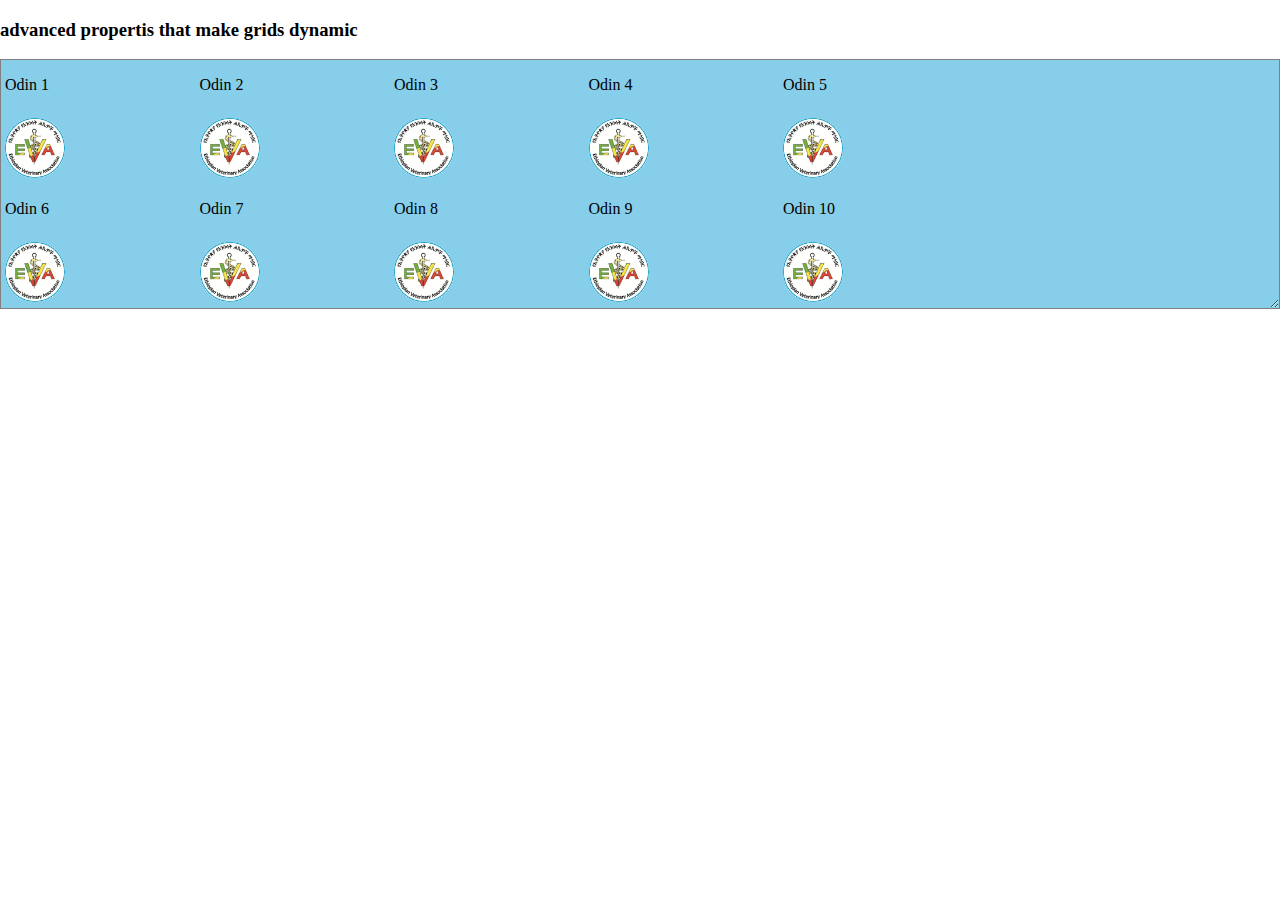
==== dynamic-grid.html @ ce289902 "add grid practice" ====
<!DOCTYPE html>
<html lang="en">
<head>
    <meta charset="UTF-8">
    <meta http-equiv="X-UA-Compatible" content="IE=edge">
    <meta name="viewport" content="width=device-width, initial-scale=1.0">
    <title>making grids dynamic</title>
    <link rel="stylesheet" href="css/style.css">
</head>
<body>
    <h3>advanced propertis that make grids dynamic</h3>
            <div class="dynamic-grid">
                <div class="grid-item">
                    <p>Odin 1</p>
                    <img src="images/eva-logo.png" alt="top-logo">
                </div>
                <div class="grid-item">
                    <p>Odin 2</p>
                    <img src="images/eva-logo.png" alt="top-logo">
                </div>
                <div class="grid-item">
                    <p>Odin 3</p>
                    <img src="images/eva-logo.png" alt="top-logo">
                </div>
                <div class="grid-item">
                    <p>Odin 4</p>
                    <img src="images/eva-logo.png" alt="top-logo">
                </div>
                <div class="grid-item">
                    <p>Odin 5</p>
                    <img src="images/eva-logo.png" alt="top-logo">
                </div>
                <div class="grid-item">
                    <p>Odin 6</p>
                    <img src="images/eva-logo.png" alt="top-logo">
                </div>
                <div class="grid-item">
                    <p>Odin 7</p>
                    <img src="images/eva-logo.png" alt="top-logo">
                </div>
                <div class="grid-item">
                    <p>Odin 8</p>
                    <img src="images/eva-logo.png" alt="top-logo">
                </div>
                <div class="grid-item">
                    <p>Odin 9</p>
                    <img src="images/eva-logo.png" alt="top-logo">
                </div>
                <div class="grid-item">
                    <p>Odin 10</p>
                    <img src="images/eva-logo.png" alt="top-logo">
                </div>
            </div>
</body>
</html>
---- css/style.css ----
/*General Styling*/
body,html{
    height: 100%;
    margin: 0;
}
.container{
    text-align: center;
    height: 100%;
    padding: 16px;
    box-sizing: border-box;
    /* grid layout*/
    display: grid;
    grid-template-columns: 1fr 3fr;
    grid-template-rows: 1fr 1fr 5fr 1fr;
    /*place grid elements insid respective grids*/
}
.container div,footer{
    padding: 15px;
    font-family: -apple-system, BlinkMacSystemFont, 'Segoe UI', Roboto, Oxygen, Ubuntu, Cantarell, 'Open Sans', 'Helvetica Neue', sans-serif;
    border-radius: 15px;
}
.header{
    background-color: #ffde22;
    grid-column: 1/3;
}
.sidebar{
    background-color: #ff7755;
    
    grid-row: 2/4;
}
.nav{
    background-color: #00ddff;
}
.article{
    background-color: #bccbde;
}
.footer{
    background-color: #393f4d;
    grid-column: 1/3;
}


/*flex review*/
.flex-container{
    display: flex;
}
.flex-container div{   
    background: peachpuff;
    border: 4px solid brown;
    height: 100px;    
    flex:1; 
}
/*grid layout*/
.grid-container{
    display: grid;
    grid-template-columns: 100px 100px 100px;/*explicit col declaration*/
    grid-template-rows: 100px 100px 100px;
  /*  grid-template:  100px 100px 100px/100px 100px 100px; /* shortand for above
  value before "/" represents rows and after represent cols*/
  grid-auto-rows: 50px;/* determine height of row for items overflow or implicit row declarations*/

  /*column-gap: 10px;
   row-gap: 5px;*/
   gap: 5px 10px; /*shorthand for above two lines setting gap*/
}
.item{
    border: 2px solid black;
    background-color: orange;
    text-align: center;
}
.first-row{
    background-color: pink;
}
.last-column{
   background-color: lightblue;
}
/*aprtment floor plan example*/
/*
.apartment{
    display: inline-grid; /*  avoids the the container gaid from streching to take up space
    grid-template: 60px 60px 60px 60px 60px/60px 60px 60px 60px 60px;
    background-color: lightblue;
}
.room{
    border: 1px solid;
    font-size: 50%;
    text-align: center;
}
#living-room{
    grid-column-start: 1;
    grid-column-end: 6;
    grid-row-start: 1;
    grid-row-end: 3;

}
#kitchen{
    grid-column: 4/6;
    grid-row: 3/5;
}
#bedroom{
    grid-column-start: 1;
    grid-column-end: 4;
    grid-row-start: 3;
    grid-row-end: 5;
}
#bathroom{
    grid-column: 3/6; /*shortand notation
    grid-row: 5/6;
}
#closet{
    grid-column-start: 1;
    grid-column-end: 3;
    grid-row-start: 5;
    grid-row-end: 6;
}
*/
/* or we can use grid-area to place e/ts in specific grid areas*/
.apartment{
    display:inline-grid; 
    background-color: lightblue;
    grid-template: 60px 60px 60px 60px 60px /60px 60px 60px 60px 60px;
    grid-template-areas: "living-room living-room living-room living-room living-room"
                         "living-room living-room living-room living-room living-room"
                         "bed-room bed-room bath-room kitchen kitchen"
                         "bed-room bed-room bath-room kitchen kitchen"
                         "closet closet bath-room kitchen kitchen";
}                   
.room{
    border: 1px solid;
    font-size: 50%;
    text-align: center;
} 
#living-room{
    grid-area: living-room;
}
#kitchen{
    grid-area: kitchen;
}
#bedroom{
    grid-area: bed-room;
}
#bathroom{
    grid-area: bath-room;
}
#closet{
    grid-area: closet;
}

/* grid -line based placement demo*/
.wrapper{
    background-color: blueviolet;
    display: grid;
    grid-template-columns: repeat(3,1fr);
    grid-template-rows: repeat(3,100px);
}
.box1{
    background-color: blanchedalmond;
    border: 1px solid;
    grid-column-start: 1;
    grid-column-end: 2;
    grid-row-start: 1;
    grid-row-end: 4;
}
.box2{
    background-color: rgb(234, 236, 91);
    border: 1px solid;
    grid-column-start: 3;
    grid-column-end: 4;
    grid-row-start: 1;
    grid-row-end: 3;
   
}
.box3{
    background-color: rgb(112, 236, 11);
    border: 1px solid;
    grid-column-start: 2;
    grid-column-end: 3;
    grid-row-start: 1;
    grid-row-end: 2; 
}
.box4{
    background-color: rgb(11, 34, 236);
    border: 1px solid;
    grid-column-start: 2;
    grid-column-end: 4;
    grid-row-start: 3;
    grid-row-end: 4; 
}
/* styling for elements in dynamic-grid.html*/
.dynamic-grid{
    resize: both;
    overflow: auto;
    display: grid;
    gap: 4px;
    padding: 4px;
    border: 1px solid gray;
    background-color: skyblue;
    /*
    grid-template-rows: 150px 150px;
    grid-template-columns: 150px 150px 150px 150px 150px;
    */
    /*can be rewritten shortened as follows
    grid-template-rows: repeat(2,150px);
    grid-template-columns: repeat(5,150px);*/
    /* or we can make it dynamically take available space by taking fractional space
    grid-template-rows: repeat(2,1fr);
    grid-template-columns: repeat(5,1fr); */
    /*disproportional distribution of items
    grid-template-rows: repeat(2,1fr);
    grid-template-columns: repeat(2,2fr) repeat(3,1fr);
        */
    grid-template-rows: repeat(2,min(200px, 50%));
    grid-template-columns: repeat(5,max(120px,15%));
}
.grid.item{
    background-color: #444;
    text-align: center;
    color: #ddd;
    font-family: sans-serif;
    font-size: 1.5rem;
    padding: 12px;
}
p{
    margin: 12px auto 24px;
}
img{
    height: 60px;
}
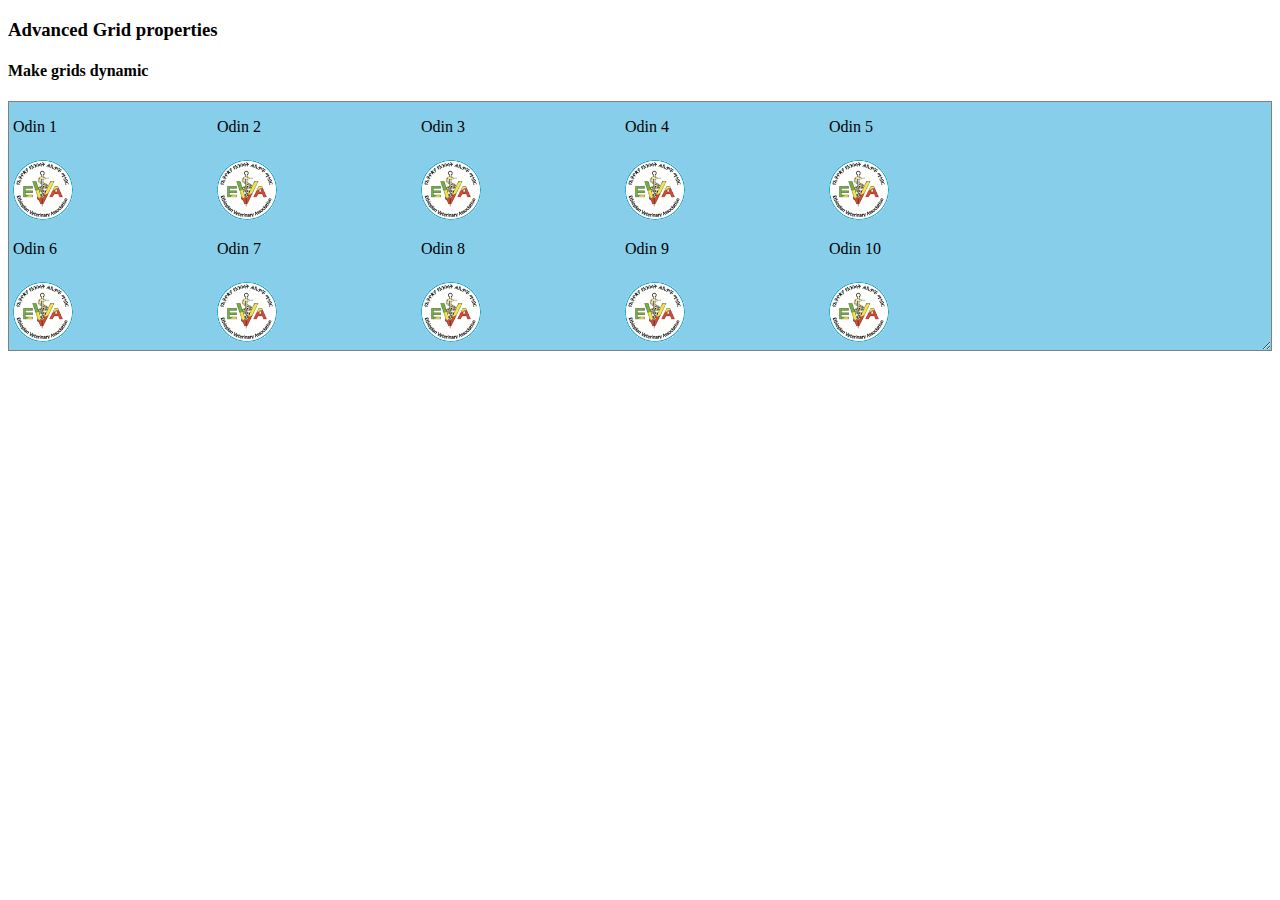
==== commit 5ec0c01b: "solve grid layout exercise 1" ====
--- a/dynamic-grid.html
+++ b/dynamic-grid.html
@@ -5,10 +5,11 @@
     <meta http-equiv="X-UA-Compatible" content="IE=edge">
     <meta name="viewport" content="width=device-width, initial-scale=1.0">
     <title>making grids dynamic</title>
-    <link rel="stylesheet" href="css/style.css">
+    <link rel="stylesheet" href="css/dynamic.css">
 </head>
 <body>
-    <h3>advanced propertis that make grids dynamic</h3>
+    <h3>Advanced Grid properties </h3>
+    <h4>Make grids dynamic</h4>
             <div class="dynamic-grid">
                 <div class="grid-item">
                     <p>Odin 1</p>
--- a/css/dynamic.css
+++ b/css/dynamic.css
@@ -0,0 +1,59 @@
+
+/* styling for elements in dynamic-grid.html*/
+.dynamic-grid{
+    resize: both;
+    overflow: auto;
+    display: grid;
+    gap: 4px;
+    padding: 4px;
+    border: 1px solid gray;
+    background-color: skyblue;
+    /*
+    grid-template-rows: 150px 650px;
+    grid-template-columns: 150px 150px 150px 150px 150px;
+    */
+    /*the above static grid track can be rewritten
+    using css "repeat()" function as follows*/
+    /*
+    grid-template-rows: repeat(2,150px);
+    grid-template-columns: repeat(5,150px);
+    */
+    /* we also can make it dynamically take available space
+     by taking fraction of available space */
+     /*
+    grid-template-rows: repeat(2,1fr);
+    grid-template-columns: repeat(5,1fr); 
+    */
+    /* it's possible to disproportionaly distribute available space among items*/
+   /*
+    grid-template-rows: repeat(2,1fr);
+    grid-template-columns: repeat(2,2fr) repeat(3,1fr);
+    */
+    /* Dynamically define the max and min size of tracks for responsiveness*/
+    /*
+    grid-template-rows: repeat(2,min(200px, 50%));
+    grid-template-columns: repeat(5,max(120px,15%));
+    */
+    /* using minmax */
+    /*
+    grid-template-rows: repeat(2,1fr);
+    grid-template-columns: repeat(5,minmax(150px,200px));
+    */
+    /* using clamp to define range of sizes*/
+    grid-template-rows: repeat(2,1fr);
+    grid-template-columns: repeat(5,clamp(150px,20%,200px));
+}
+.grid.item{
+    background-color: #444;
+    text-align: center;
+    color: #ddd;
+    font-family: sans-serif;
+    font-size: 1.5rem;
+    padding: 12px;
+}
+p{
+    margin: 12px auto 24px;
+}
+img{
+    height: 60px;
+}
